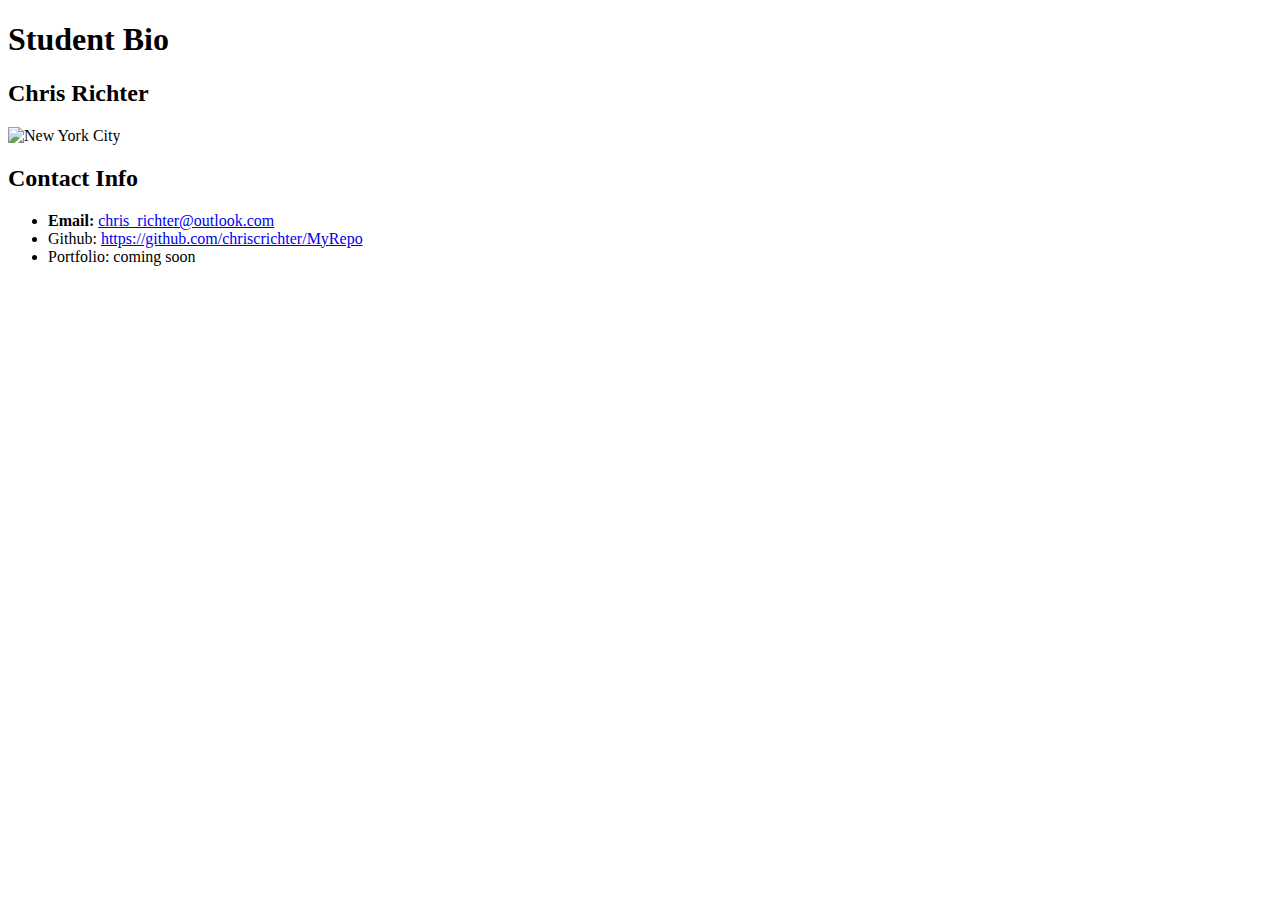
==== contact.html @ 53f06554 "Building Portfolio site." ====
<!DOCTYPE html>
<html>

<head>

    <title>My Info</title>
    <meta name="keywords" content="html, second site">
</head>
<body>
    <h1>Student Bio</h1>

    <h2>Chris Richter</h2>
<img src="http://www.bsr.org/images/thumbnails/bsr-new-york-daytime.jpg" alt="New York City">
<br>


<h2>Contact Info</h2>


<ul>
    <li><b>Email:</b> <a href="mailto:chris_richter@outlook.com">chris_richter@outlook.com</a></li>
    <li>Github: <a href="https://github.com/chriscrichter/MyRepo">https://github.com/chriscrichter/MyRepo</a></li>
    <li>Portfolio: coming soon</li>
</ul>
</body>
</html>
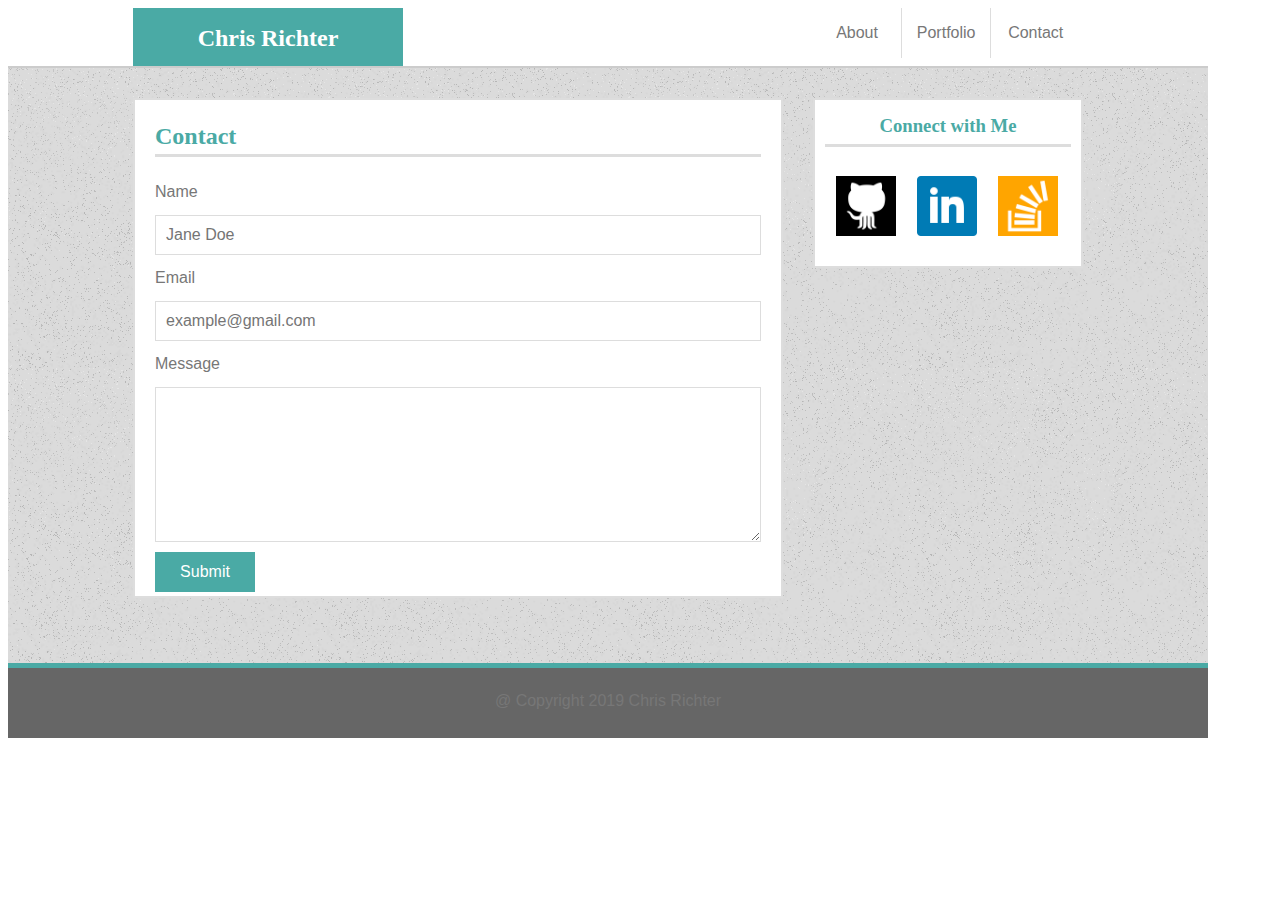
==== commit 4cda21ec: "Updated portfolio.html and contact.html files." ====
--- a/contact.html
+++ b/contact.html
@@ -1,26 +1,54 @@
 <!DOCTYPE html>
-<html>
-
+<html lang="en-us">
 <head>
-
-    <title>My Info</title>
-    <meta name="keywords" content="html, second site">
+	<!-- Character set -->
+    <meta charset="UTF-8">
+	<title>My Portfolio</title>
+	<!-- To Link CSS -->
+	<link rel="stylesheet" type="text/css" href="assets/css/style.css">
+	<!-- To Link Google Fonts -->
+	<link rel="stylesheet" type="text/css"
+	      href="https://fonts.googleapis.com/css?family=Montserrat">
 </head>
 <body>
-    <h1>Student Bio</h1>
 
-    <h2>Chris Richter</h2>
-<img src="http://www.bsr.org/images/thumbnails/bsr-new-york-daytime.jpg" alt="New York City">
-<br>
+	<div class="header-container">
+		<header>Chris Richter</header>
 
+		<nav>
+			<ul>
+				<li class="border"><a href="index.html">About</a></li>
+				<li class="border"><a href="portfolio.html">Portfolio</a></li>
+				<li><a href="contact.html">Contact</a></li>
+			</ul>
+		</nav>
+	</div>	
 
-<h2>Contact Info</h2>
+	<div class="main-container">
+		<section id="contact-form">
+			<h2>Contact</h2>
+			<form id="contact" action="login.php" method="post">    
+				<label for="name">Name</label><br>
+				<input id="name" type="text" autocomplete="username" placeholder="Jane Doe" required><br>
+				<label for="email">Email</label><br>
+				<input id="email" type="email" name="email" autocomplete="email"
+					   placeholder="example@gmail.com" required><br>
+				<label for="textfield">Message</label><br>
+				<textarea id="textfield" rows="7"></textarea><br>
+				<button class="button" type="submit" name="submit">Submit</button>
+			</form>
+    	</section>
 
+    	<section id="social-links">
+      		<h3>Connect with Me</h3>
+      		<ul>
+        		<li><a href="https://github.com/chriscrichter" target="_blank"><img class="icon" src="assets/images/github-128.png" alt="GitHub Profile"></a></li>
+        		<li><a href="https://www.linkedin.com/in/chris-richter-32932a186" target="_blank"><img class="icon" src="assets/images/square-linkedin-128.png" alt="LinkedIn Profile"></a></li>
+        		<li><a href="https://stackoverflow.com/users/12327321/crichter" target="_blank"><img class="icon" src="assets/images/stackoverflow.png" alt="StackOverflow Profile"></a></li>
+      		</ul>
+    	</section>
+	</div>
 
-<ul>
-    <li><b>Email:</b> <a href="mailto:chris_richter@outlook.com">chris_richter@outlook.com</a></li>
-    <li>Github: <a href="https://github.com/chriscrichter/MyRepo">https://github.com/chriscrichter/MyRepo</a></li>
-    <li>Portfolio: coming soon</li>
-</ul>
+	<footer>&#64; Copyright 2019 Chris Richter</footer>
 </body>
 </html>--- a/assets/css/style.css
+++ b/assets/css/style.css
@@ -0,0 +1,237 @@
+/* So padding and border no longer increase width. */
+* {
+  box-sizing: border-box;
+}
+
+/* Some default document settings. */
+body {
+	color: #777777;
+	font-family: 'Arial', 'Helvetica Neue', Helvetica, sans-serif;
+	line-height: 30px;
+	text-align: left;
+	/* Set width to 1200 instead of 960 for better layout (in my humble opinion). */
+	width: 1200px;
+}
+
+header	{
+	float: left;
+	background-color: #4aaaa5;
+	border-bottom: none;
+	color: #ffffff;
+	height: 100%;
+	width: 270px;
+	margin-left: 125px;
+	margin-bottom: 0;
+	font-family: 'Georgia', Times, Times New Roman, serif;
+	text-align: center;
+	font-size: 1.5em;
+	font-weight: bold;
+	vertical-align: middle;
+	padding-top: 15px;
+}
+
+h2,
+h3	{
+	color: #4aaaa5;
+	border-bottom:	3px solid #dddddd;
+	font-family: 'Georgia', Times, Times New Roman, serif;
+	margin-top: 1px;
+	padding-bottom: 3px;
+}
+
+nav	{
+	width: 270px;
+	float: right;
+	text-align: center;
+	margin-right: 125px;
+}
+
+ul {
+	list-style: none;
+	margin: 0;
+	padding: 0;
+}
+
+li {
+	float: left;
+	width: 33%;
+	padding: 10px;
+}
+
+li.border {
+	border-right: 1px solid #dddddd;
+	padding: 10px;
+}
+
+a {
+	color: #777777;
+	text-decoration: none;
+}
+
+/* Nav links turn teal on hover. */
+a:hover {
+  color: #4aaaa5;
+}
+
+.icon {
+	width: 60px;
+	height: auto;
+	color: none;
+	border-right: none;
+}
+
+/* Rotates social icon in contacts on hover. */
+.icon:hover {
+	transform: rotate(-10deg);
+	-ms-transform: rotate(-10deg);
+	-webkit-transform: rotate(-10deg);
+	-moz-transform: rotate(-10deg);
+	-o-transform: rotate(-10deg);
+}
+
+section	{
+	background-color: #ffffff;
+	float: left;
+	color: #777777;
+	border: 2px solid #dddddd;
+}
+
+input,
+textarea {
+	width: 100%;
+	padding: 10px 20px 10px 10px;
+    margin: 8px 0;
+    border-color: #dddddd;
+    border-style: solid;
+    border-width: thin;
+}
+
+/* Need to use a pseudoclass to control placeholder. */
+input,
+textarea,
+input::-webkit-input-placeholder {
+    font-size: 16px;
+}
+
+footer {
+	clear: both;
+	margin: 0 auto;
+	vertical-align: middle;
+	padding: 18px;
+	height: 70px;
+	background-color: #666666;
+	width: 100%;
+	border-bottom: none;
+	color: #777777;
+	text-align: center;
+}
+
+.header-container {
+	border-bottom: 2px solid #cccccc;
+	background-color: #ffffff;
+	height: 60px;
+}
+
+.main-container {
+	clear: both;
+	overflow: auto;
+	margin: 0 auto;
+	background-image: url("../images/background.png");
+	height: 600px;
+	width: 100%;
+	border-bottom: 5px solid #4aaaa5;
+}
+
+.box {
+	display: inline-block;
+	width: 250px;
+	height: 100px;
+	margin: 20px;
+}
+
+/* Rotates project in portfolio on hover. */
+.box:hover {
+	transform: rotate(-10deg);
+	-ms-transform: rotate(-10deg);
+	-webkit-transform: rotate(-10deg);
+	-moz-transform: rotate(-10deg);
+	-o-transform: rotate(-10deg);
+}
+
+.project {
+	float: left;
+	position: relative;
+	top:	-10px;
+	width: 100%;
+}
+
+.project-title {
+	float: left;
+	position: relative;
+	top: -50px;
+	width: 100%;
+	height: 30px;
+	background-color: #4aaaa5;
+	color: #ffffff;
+	text-align: center;
+}
+
+.button {
+	background-color: #4aaaa5;
+	color: #ffffff;
+	width: 100px;
+	height: 40px;
+	font-size: 16px;
+	border: none;
+	position: relative;
+	top: -8px;
+}
+
+/* Button turns dark on hover. */
+.button:hover {
+	background-color: #374865;
+}
+
+#social-links {
+	float: right;
+	padding: 10px;
+	width: 270px;
+	top: 30px;
+	text-align: center;
+	margin-right: 125px;
+	margin-top: 30px
+}
+
+#main-bio,
+#contact-form,
+#project-portfolio {
+	position: relative;
+	text-align: left;
+	width: 650px;
+	top: 30px;
+	margin-left: 125px;
+	margin-bottom: 50px;
+}
+
+#main-bio {
+	height: auto;
+	padding: 20px;
+}
+
+#bio-image {
+	clear: both;
+	float: left;
+	margin-right: 20px;
+	width: 200px;
+	height: 200px;
+}
+
+#contact-form {
+	padding: 20px;
+	height: 500px;
+}
+
+#project-portfolio {
+	padding: 15px;
+	height: 500px;
+}
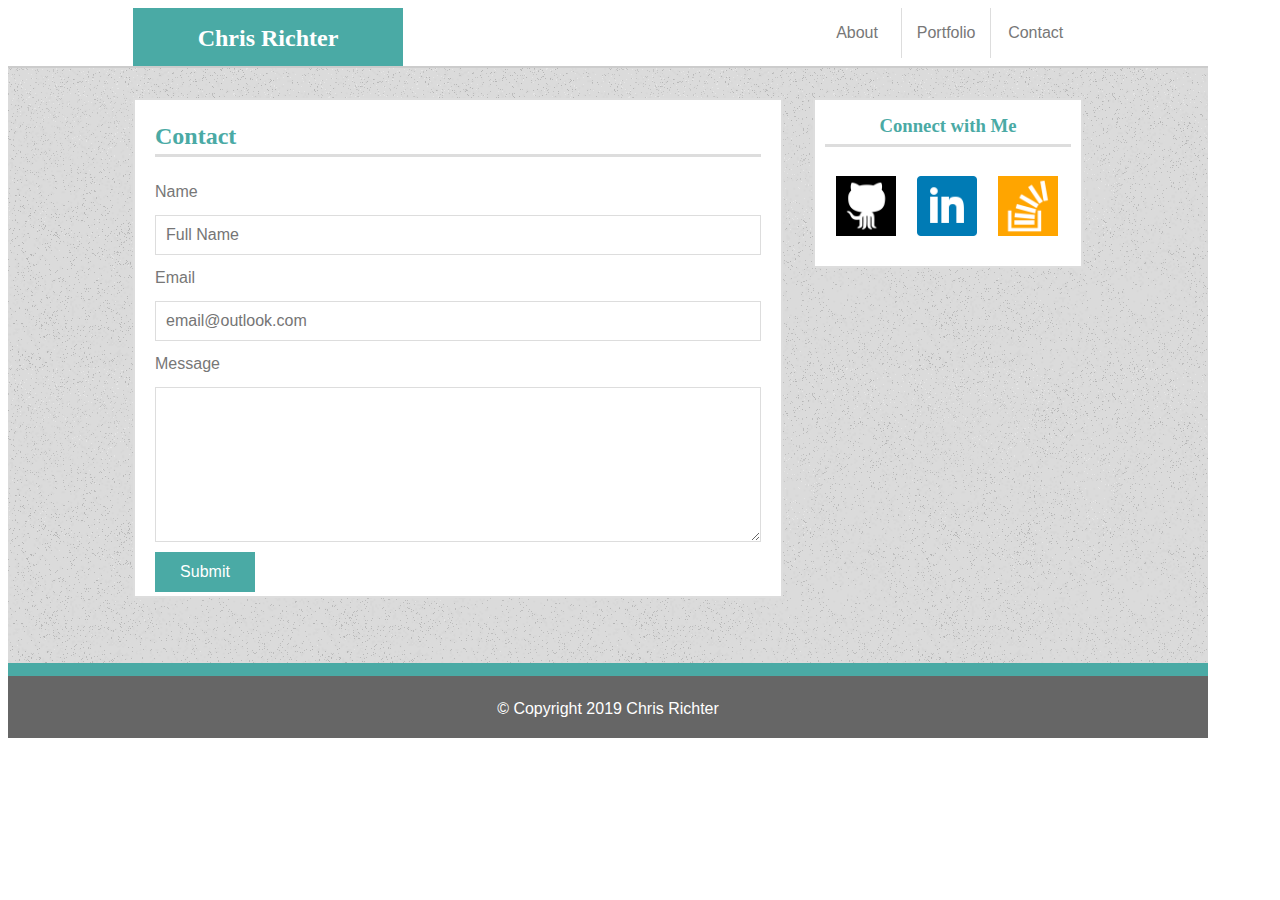
==== commit 39d157e8: "Updated css and html files." ====
--- a/contact.html
+++ b/contact.html
@@ -29,10 +29,10 @@
 			<h2>Contact</h2>
 			<form id="contact" action="login.php" method="post">    
 				<label for="name">Name</label><br>
-				<input id="name" type="text" autocomplete="username" placeholder="Jane Doe" required><br>
+				<input id="name" type="text" autocomplete="username" placeholder="Full Name" required><br>
 				<label for="email">Email</label><br>
 				<input id="email" type="email" name="email" autocomplete="email"
-					   placeholder="example@gmail.com" required><br>
+					   placeholder="email@outlook.com" required><br>
 				<label for="textfield">Message</label><br>
 				<textarea id="textfield" rows="7"></textarea><br>
 				<button class="button" type="submit" name="submit">Submit</button>
@@ -49,6 +49,6 @@
     	</section>
 	</div>
 
-	<footer>&#64; Copyright 2019 Chris Richter</footer>
+	<footer>&copy; Copyright 2019 Chris Richter</footer>
 </body>
 </html>--- a/assets/css/style.css
+++ b/assets/css/style.css
@@ -68,25 +68,11 @@
 	text-decoration: none;
 }
 
-/* Nav links turn teal on hover. */
-a:hover {
-  color: #4aaaa5;
-}
-
 .icon {
 	width: 60px;
 	height: auto;
 	color: none;
 	border-right: none;
-}
-
-/* Rotates social icon in contacts on hover. */
-.icon:hover {
-	transform: rotate(-10deg);
-	-ms-transform: rotate(-10deg);
-	-webkit-transform: rotate(-10deg);
-	-moz-transform: rotate(-10deg);
-	-o-transform: rotate(-10deg);
 }
 
 section	{
@@ -121,8 +107,9 @@
 	height: 70px;
 	background-color: #666666;
 	width: 100%;
+	border-top: 8px solid #4aaaa5;
 	border-bottom: none;
-	color: #777777;
+	color: #fff;
 	text-align: center;
 }
 
@@ -147,15 +134,6 @@
 	width: 250px;
 	height: 100px;
 	margin: 20px;
-}
-
-/* Rotates project in portfolio on hover. */
-.box:hover {
-	transform: rotate(-10deg);
-	-ms-transform: rotate(-10deg);
-	-webkit-transform: rotate(-10deg);
-	-moz-transform: rotate(-10deg);
-	-o-transform: rotate(-10deg);
 }
 
 .project {
@@ -187,11 +165,6 @@
 	top: -8px;
 }
 
-/* Button turns dark on hover. */
-.button:hover {
-	background-color: #374865;
-}
-
 #social-links {
 	float: right;
 	padding: 10px;
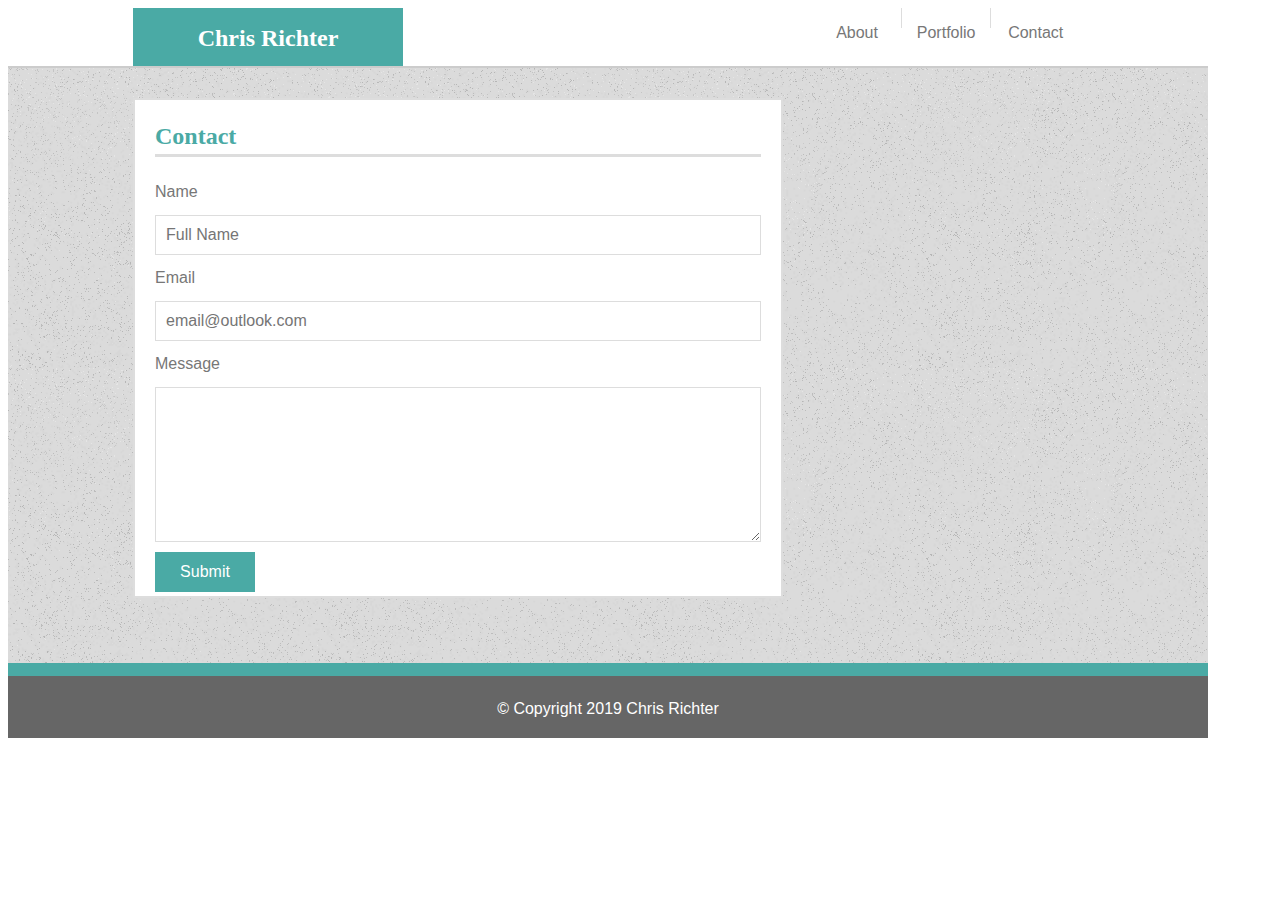
==== commit 12020ec8: "Updated css and html files." ====
--- a/contact.html
+++ b/contact.html
@@ -1,15 +1,11 @@
 <!DOCTYPE html>
 <html lang="en-us">
 <head>
-	<!-- Character set -->
     <meta charset="UTF-8">
 	<title>My Portfolio</title>
-	<!-- To Link CSS -->
 	<link rel="stylesheet" type="text/css" href="assets/css/style.css">
-	<!-- To Link Google Fonts -->
-	<link rel="stylesheet" type="text/css"
-	      href="https://fonts.googleapis.com/css?family=Montserrat">
 </head>
+
 <body>
 
 	<div class="header-container">
@@ -38,16 +34,7 @@
 				<button class="button" type="submit" name="submit">Submit</button>
 			</form>
     	</section>
-
-    	<section id="social-links">
-      		<h3>Connect with Me</h3>
-      		<ul>
-        		<li><a href="https://github.com/chriscrichter" target="_blank"><img class="icon" src="assets/images/github-128.png" alt="GitHub Profile"></a></li>
-        		<li><a href="https://www.linkedin.com/in/chris-richter-32932a186" target="_blank"><img class="icon" src="assets/images/square-linkedin-128.png" alt="LinkedIn Profile"></a></li>
-        		<li><a href="https://stackoverflow.com/users/12327321/crichter" target="_blank"><img class="icon" src="assets/images/stackoverflow.png" alt="StackOverflow Profile"></a></li>
-      		</ul>
-    	</section>
-	</div>
+</div>
 
 	<footer>&copy; Copyright 2019 Chris Richter</footer>
 </body>
--- a/assets/css/style.css
+++ b/assets/css/style.css
@@ -60,6 +60,7 @@
 
 li.border {
 	border-right: 1px solid #dddddd;
+	height: 5px;
 	padding: 10px;
 }
 
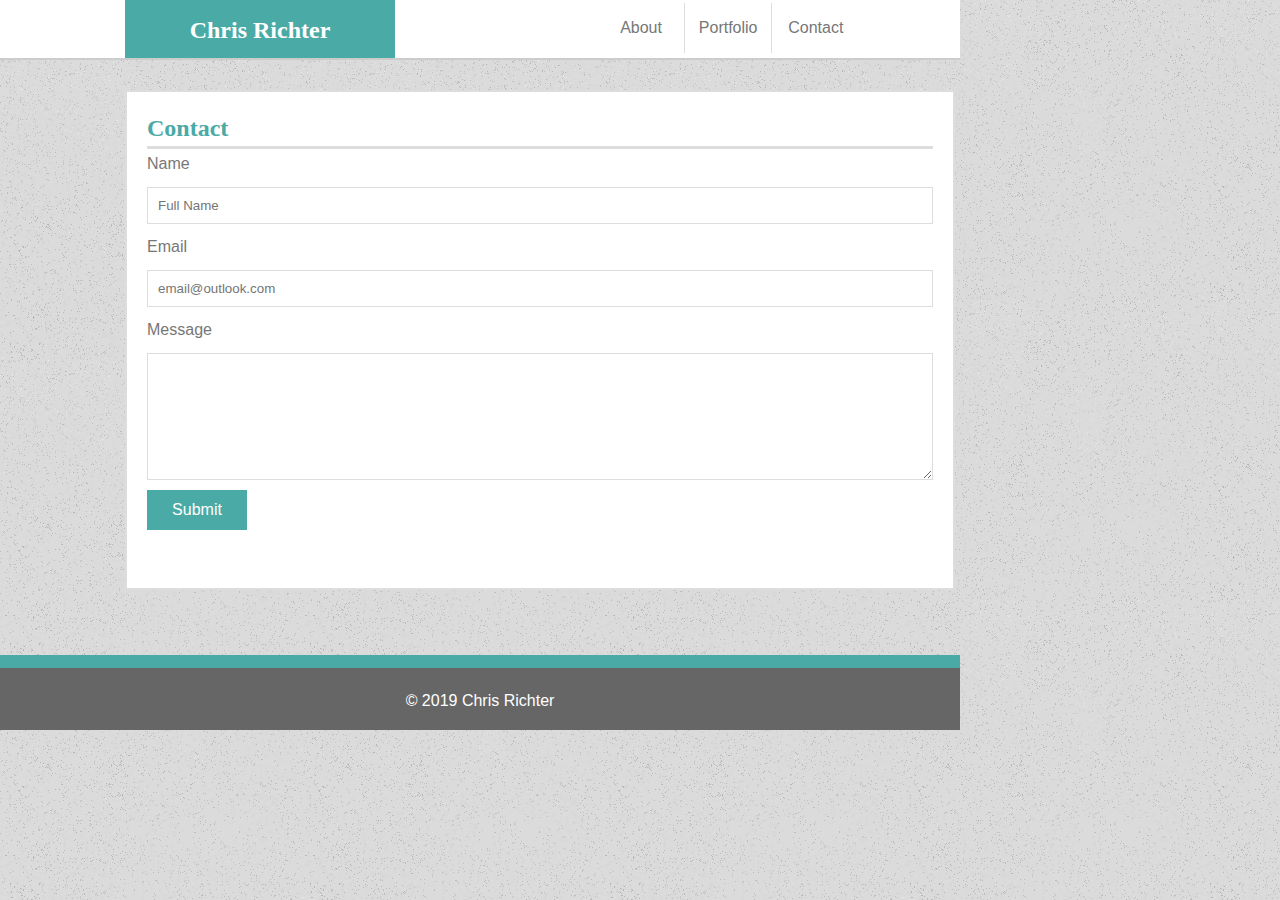
==== commit c3ee1316: "Updated css and html files." ====
--- a/contact.html
+++ b/contact.html
@@ -3,6 +3,7 @@
 <head>
     <meta charset="UTF-8">
 	<title>My Portfolio</title>
+	<link rel="stylesheet" type="text/css" href="assets/css/reset.css">
 	<link rel="stylesheet" type="text/css" href="assets/css/style.css">
 </head>
 
@@ -21,7 +22,7 @@
 	</div>	
 
 	<div class="main-container">
-		<section id="contact-form">
+		<section id="contact-page">
 			<h2>Contact</h2>
 			<form id="contact" action="login.php" method="post">    
 				<label for="name">Name</label><br>
@@ -36,6 +37,6 @@
     	</section>
 </div>
 
-	<footer>&copy; Copyright 2019 Chris Richter</footer>
+	<footer>&copy; 2019 Chris Richter</footer>
 </body>
 </html>--- a/assets/css/style.css
+++ b/assets/css/style.css
@@ -1,16 +1,14 @@
-/* So padding and border no longer increase width. */
 * {
   box-sizing: border-box;
 }
 
-/* Some default document settings. */
 body {
 	color: #777777;
 	font-family: 'Arial', 'Helvetica Neue', Helvetica, sans-serif;
 	line-height: 30px;
 	text-align: left;
-	/* Set width to 1200 instead of 960 for better layout (in my humble opinion). */
-	width: 1200px;
+	width: 960px;
+	background-image: url("../images/background.png");
 }
 
 header	{
@@ -21,7 +19,6 @@
 	height: 100%;
 	width: 270px;
 	margin-left: 125px;
-	margin-bottom: 0;
 	font-family: 'Georgia', Times, Times New Roman, serif;
 	text-align: center;
 	font-size: 1.5em;
@@ -35,6 +32,8 @@
 	color: #4aaaa5;
 	border-bottom:	3px solid #dddddd;
 	font-family: 'Georgia', Times, Times New Roman, serif;
+	font-size: 24px;
+	font-weight: bold;
 	margin-top: 1px;
 	padding-bottom: 3px;
 }
@@ -43,13 +42,13 @@
 	width: 270px;
 	float: right;
 	text-align: center;
-	margin-right: 125px;
+	margin-right: 95px;
 }
 
 ul {
 	list-style: none;
 	margin: 0;
-	padding: 0;
+	padding: 3px;
 }
 
 li {
@@ -60,7 +59,6 @@
 
 li.border {
 	border-right: 1px solid #dddddd;
-	height: 5px;
 	padding: 10px;
 }
 
@@ -93,13 +91,6 @@
     border-width: thin;
 }
 
-/* Need to use a pseudoclass to control placeholder. */
-input,
-textarea,
-input::-webkit-input-placeholder {
-    font-size: 16px;
-}
-
 footer {
 	clear: both;
 	margin: 0 auto;
@@ -118,6 +109,7 @@
 	border-bottom: 2px solid #cccccc;
 	background-color: #ffffff;
 	height: 60px;
+	width: 960px;
 }
 
 .main-container {
@@ -140,7 +132,7 @@
 .project {
 	float: left;
 	position: relative;
-	top:	-10px;
+	top: -10px;
 	width: 100%;
 }
 
@@ -166,28 +158,18 @@
 	top: -8px;
 }
 
-#social-links {
-	float: right;
-	padding: 10px;
-	width: 270px;
-	top: 30px;
-	text-align: center;
-	margin-right: 125px;
-	margin-top: 30px
-}
-
-#main-bio,
-#contact-form,
-#project-portfolio {
+#bio-page,
+#contact-page,
+#portfolio-page {
 	position: relative;
 	text-align: left;
-	width: 650px;
+	width: 830px;
 	top: 30px;
 	margin-left: 125px;
 	margin-bottom: 50px;
 }
 
-#main-bio {
+#bio-page {
 	height: auto;
 	padding: 20px;
 }
@@ -200,12 +182,12 @@
 	height: 200px;
 }
 
-#contact-form {
+#contact-page {
 	padding: 20px;
 	height: 500px;
 }
 
-#project-portfolio {
-	padding: 15px;
+#portfolio-page {
+	padding: 20px;
 	height: 500px;
 }
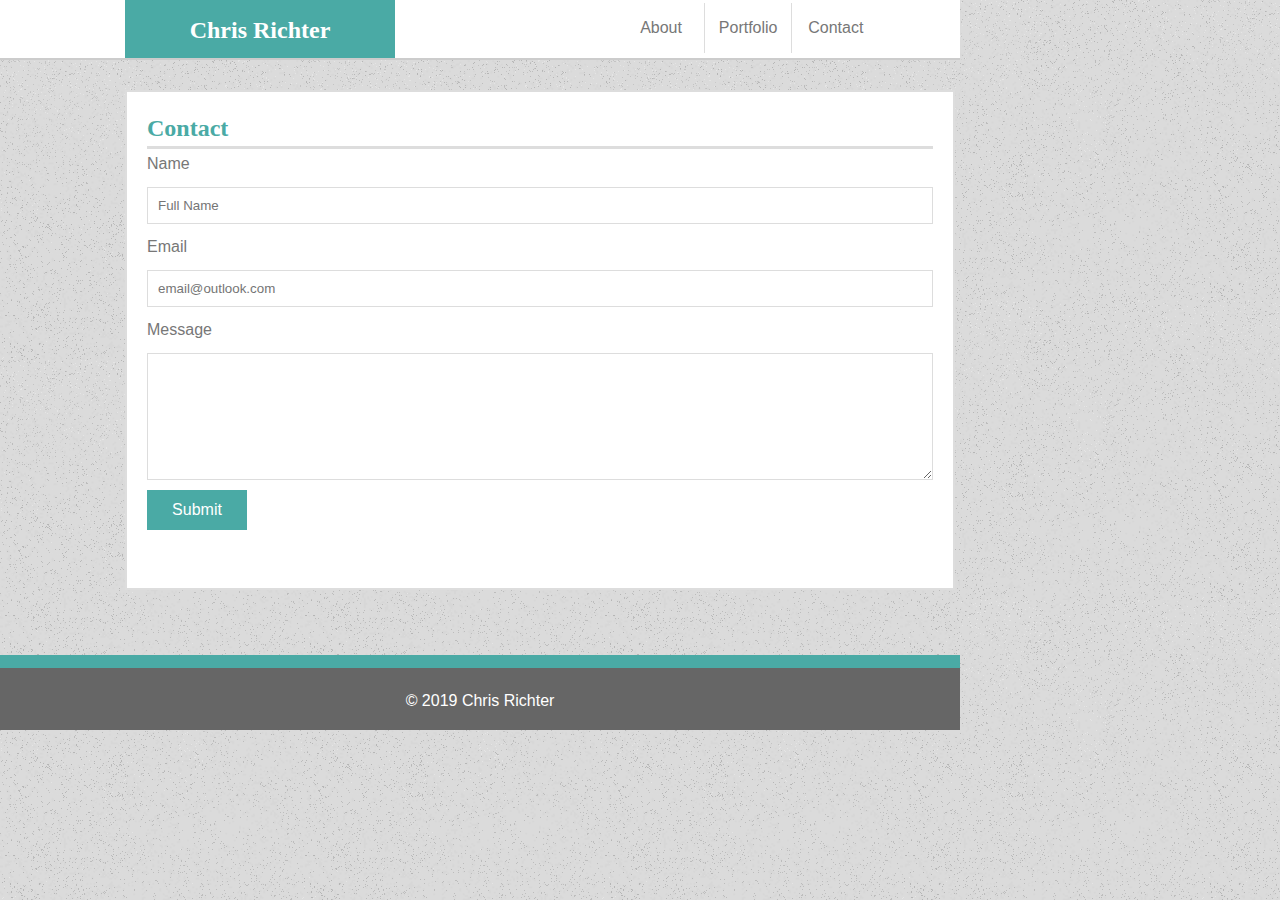
==== commit 721662a0: "Updated css and html files." ====
--- a/contact.html
+++ b/contact.html
@@ -6,12 +6,9 @@
 	<link rel="stylesheet" type="text/css" href="assets/css/reset.css">
 	<link rel="stylesheet" type="text/css" href="assets/css/style.css">
 </head>
-
 <body>
-
 	<div class="header-container">
 		<header>Chris Richter</header>
-
 		<nav>
 			<ul>
 				<li class="border"><a href="index.html">About</a></li>
@@ -20,7 +17,6 @@
 			</ul>
 		</nav>
 	</div>	
-
 	<div class="main-container">
 		<section id="contact-page">
 			<h2>Contact</h2>
@@ -36,7 +32,6 @@
 			</form>
     	</section>
 </div>
-
 	<footer>&copy; 2019 Chris Richter</footer>
 </body>
 </html>--- a/assets/css/style.css
+++ b/assets/css/style.css
@@ -42,7 +42,7 @@
 	width: 270px;
 	float: right;
 	text-align: center;
-	margin-right: 95px;
+	margin-right: 75px;
 }
 
 ul {
@@ -105,6 +105,47 @@
 	text-align: center;
 }
 
+#bio-page {
+	position: relative;
+	text-align: left;
+	height: auto;
+	padding: 20px;	
+	width: 830px;
+	top: 30px;
+	margin-left: 125px;
+	margin-bottom: 50px;
+}
+
+#bio-image {
+	clear: both;
+	float: left;
+	margin-right: 20px;
+	width: 180px;
+	height: 200px;
+}
+
+#contact-page {
+	position: relative;
+	text-align: left;
+	padding: 20px;
+	height: 500px;
+	width: 830px;
+	top: 30px;
+	margin-left: 125px;
+	margin-bottom: 50px;
+}
+
+#portfolio-page {
+	position: relative;
+	text-align: left;
+	padding: 20px;
+	height: 500px;
+	width: 830px;
+	top: 30px;
+	margin-left: 125px;
+	margin-bottom: 50px;
+}
+
 .header-container {
 	border-bottom: 2px solid #cccccc;
 	background-color: #ffffff;
@@ -156,38 +197,4 @@
 	border: none;
 	position: relative;
 	top: -8px;
-}
-
-#bio-page,
-#contact-page,
-#portfolio-page {
-	position: relative;
-	text-align: left;
-	width: 830px;
-	top: 30px;
-	margin-left: 125px;
-	margin-bottom: 50px;
-}
-
-#bio-page {
-	height: auto;
-	padding: 20px;
-}
-
-#bio-image {
-	clear: both;
-	float: left;
-	margin-right: 20px;
-	width: 200px;
-	height: 200px;
-}
-
-#contact-page {
-	padding: 20px;
-	height: 500px;
-}
-
-#portfolio-page {
-	padding: 20px;
-	height: 500px;
-}
+}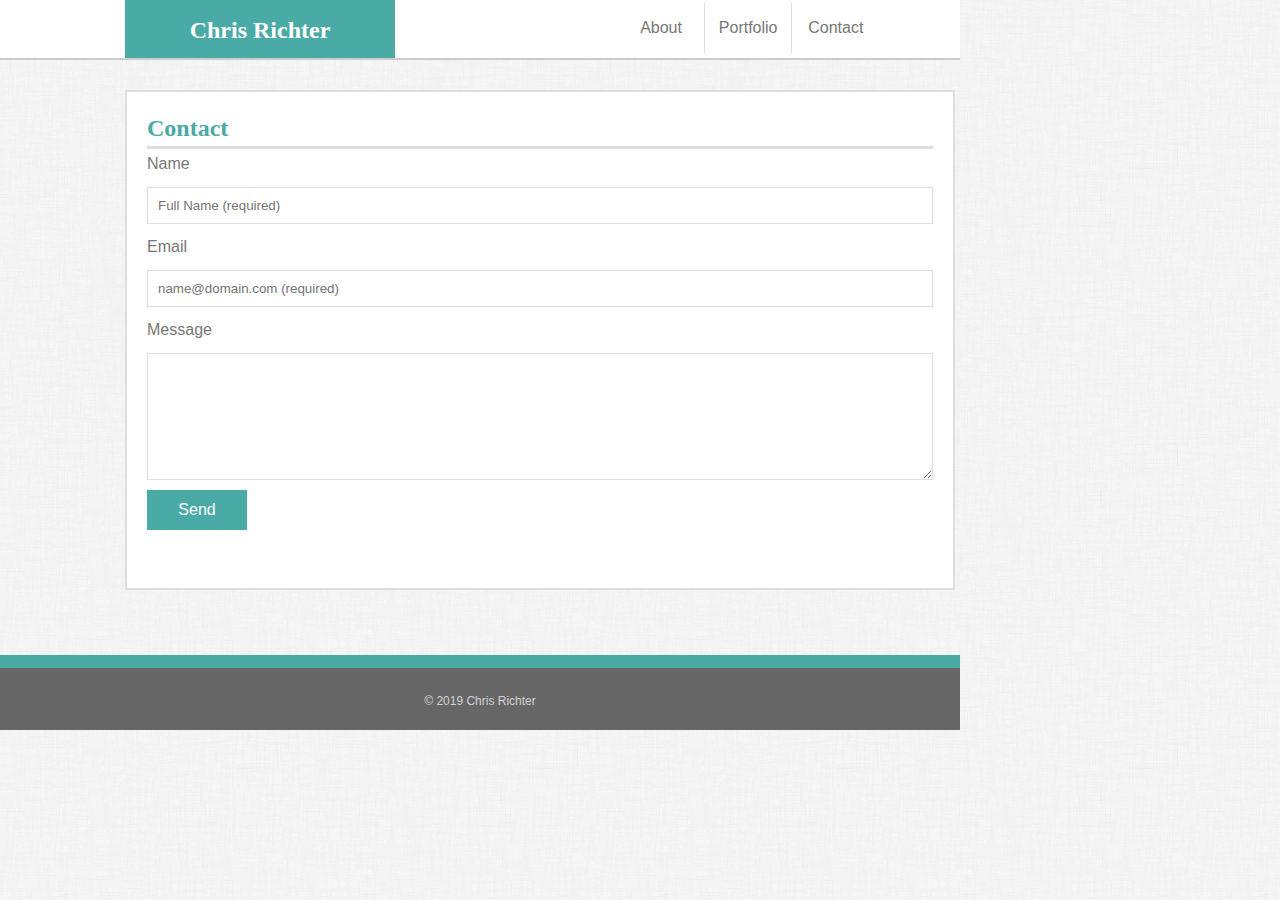
==== commit 8c268e09: "Updated css and html files." ====
--- a/contact.html
+++ b/contact.html
@@ -20,15 +20,15 @@
 	<div class="main-container">
 		<section id="contact-page">
 			<h2>Contact</h2>
-			<form id="contact" action="login.php" method="post">    
+			<form id="contact" action="mailto:chris_richter@outlook.com" method="post">    
 				<label for="name">Name</label><br>
-				<input id="name" type="text" autocomplete="username" placeholder="Full Name" required><br>
+				<input id="name" type="text" autocomplete="username" placeholder="Full Name (required)" required><br>
 				<label for="email">Email</label><br>
 				<input id="email" type="email" name="email" autocomplete="email"
-					   placeholder="email@outlook.com" required><br>
+					   placeholder="name@domain.com (required)" required><br>
 				<label for="textfield">Message</label><br>
 				<textarea id="textfield" rows="7"></textarea><br>
-				<button class="button" type="submit" name="submit">Submit</button>
+				<button class="button" type="submit" name="submit">Send</button>
 			</form>
     	</section>
 </div>
--- a/assets/css/style.css
+++ b/assets/css/style.css
@@ -1,5 +1,21 @@
 * {
   box-sizing: border-box;
+}
+
+header	{
+	float: left;
+	color: #ffffff;
+	background-color: #4aaaa5;
+	border-bottom: none;
+	height: 100%;
+	width: 270px;
+	margin-left: 125px;
+	font-family: 'Georgia', Times, Times New Roman, serif;
+	font-size: 18pt;
+	font-weight: bold;
+	text-align: center;
+	vertical-align: middle;
+	padding-top: 15px;
 }
 
 body {
@@ -11,23 +27,16 @@
 	background-image: url("../images/background.png");
 }
 
-header	{
-	float: left;
-	background-color: #4aaaa5;
-	border-bottom: none;
-	color: #ffffff;
-	height: 100%;
-	width: 270px;
-	margin-left: 125px;
+h2	{
+	color: #4aaaa5;
+	border-bottom:	3px solid #dddddd;
 	font-family: 'Georgia', Times, Times New Roman, serif;
-	text-align: center;
-	font-size: 1.5em;
+	font-size: 24px;
 	font-weight: bold;
-	vertical-align: middle;
-	padding-top: 15px;
-}
-
-h2,
+	margin-top: 1px;
+	padding-bottom: 3px;
+}
+
 h3	{
 	color: #4aaaa5;
 	border-bottom:	3px solid #dddddd;
@@ -67,13 +76,6 @@
 	text-decoration: none;
 }
 
-.icon {
-	width: 60px;
-	height: auto;
-	color: none;
-	border-right: none;
-}
-
 section	{
 	background-color: #ffffff;
 	float: left;
@@ -81,7 +83,15 @@
 	border: 2px solid #dddddd;
 }
 
-input,
+input {
+	width: 100%;
+	padding: 10px 20px 10px 10px;
+    margin: 8px 0;
+    border-color: #dddddd;
+    border-style: solid;
+    border-width: thin;
+}
+
 textarea {
 	width: 100%;
 	padding: 10px 20px 10px 10px;
@@ -97,12 +107,13 @@
 	vertical-align: middle;
 	padding: 18px;
 	height: 70px;
+	font-size: 12px;
+	color: #D3D3D3;
 	background-color: #666666;
+	text-align: center;
 	width: 100%;
 	border-top: 8px solid #4aaaa5;
 	border-bottom: none;
-	color: #fff;
-	text-align: center;
 }
 
 #bio-page {
@@ -144,23 +155,6 @@
 	top: 30px;
 	margin-left: 125px;
 	margin-bottom: 50px;
-}
-
-.header-container {
-	border-bottom: 2px solid #cccccc;
-	background-color: #ffffff;
-	height: 60px;
-	width: 960px;
-}
-
-.main-container {
-	clear: both;
-	overflow: auto;
-	margin: 0 auto;
-	background-image: url("../images/background.png");
-	height: 600px;
-	width: 100%;
-	border-bottom: 5px solid #4aaaa5;
 }
 
 .box {
@@ -195,6 +189,23 @@
 	height: 40px;
 	font-size: 16px;
 	border: none;
-	position: relative;
 	top: -8px;
+	position: relative;
+}
+
+.header-container {
+	border-bottom: 2px solid #cccccc;
+	background-color: #ffffff;
+	height: 60px;
+	width: 960px;
+}
+
+.main-container {
+	clear: both;
+	overflow: auto;
+	margin: 0 auto;
+	background-image: url("../images/background.png");
+	height: 600px;
+	width: 100%;
+	border-bottom: 5px solid #4aaaa5;
 }